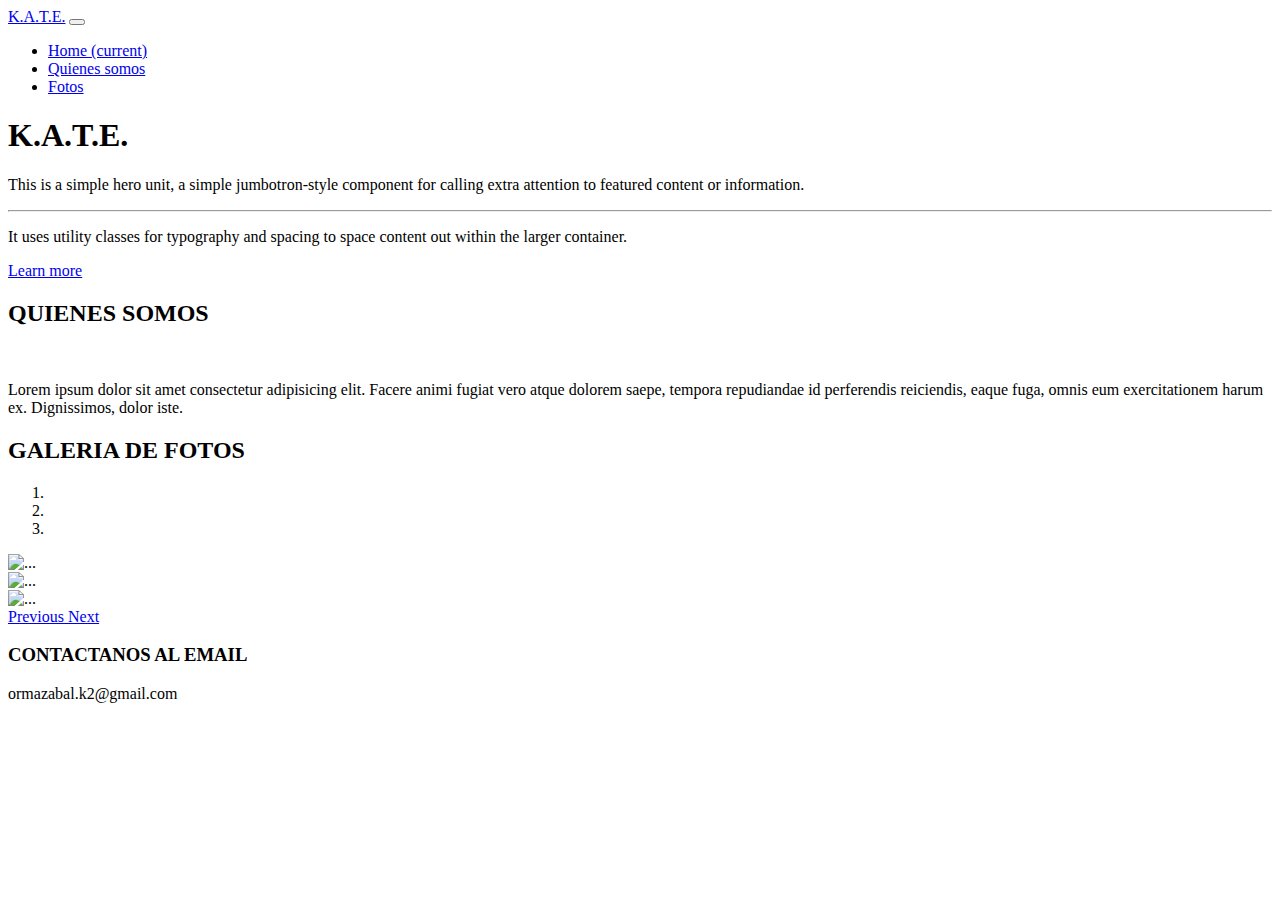
==== index.html @ 0e3d50fd "Mi primera pagina web" ====
<!DOCTYPE html>
<html lang="en">

<head>
    <meta charset="UTF-8">
    <meta http-equiv="X-UA-Compatible" content="IE=edge">
    <meta name="viewport" content="width=device-width, initial-scale=1.0">
    <title>K.A.T.E.</title>
    <link rel="stylesheet" href="https://cdn.jsdelivr.net/npm/bootstrap@4.6.0/dist/css/bootstrap.min.css"
        integrity="sha384-B0vP5xmATw1+K9KRQjQERJvTumQW0nPEzvF6L/Z6nronJ3oUOFUFpCjEUQouq2+l" crossorigin="anonymous">
    <link rel="stylesheet" href="style.css">
</head>

<body>
    <nav class="navbar navbar-expand-lg navbar-light bg-light fixed-top">
        <a class="navbar-brand" href="#">K.A.T.E.</a>
        <button class="navbar-toggler" type="button" data-toggle="collapse" data-target="#navbarNav"
            aria-controls="navbarNav" aria-expanded="false" aria-label="Toggle navigation">
            <span class="navbar-toggler-icon"></span>
        </button>
        <div class="collapse navbar-collapse" id="navbarNav">
            <ul class="navbar-nav">
                <li class="nav-item active">
                    <a class="nav-link" href="#">Home <span class="sr-only">(current)</span></a>
                </li>
                <li class="nav-item">
                    <a class="nav-link" href="#about">Quienes somos </a>
                </li>
                <li class="nav-item">
                    <a class="nav-link" href="#carousel">Fotos</a>
                </li>

            </ul>
        </div>
    </nav>
    <div class="jumbotron text-light">
        <h1 class="display-4">K.A.T.E.</h1>
        <p class="lead">This is a simple hero unit, a simple jumbotron-style component for calling extra attention to
            featured content or information.</p>
        <hr class="my-4">
        <p>It uses utility classes for typography and spacing to space content out within the larger container.</p>
        <a class="btn btn-primary btn-lg" href="#" role="button">Learn more</a>
    </div>

    <div class="container">
        <h2 id="about" class="text-center my-3"> QUIENES SOMOS</h2>
        <div class="row">
            <div class="col">
                <img src="https://images.unsplash.com/photo-1627461709499-9828caf298c9?ixid=MnwxMjA3fDB8MHxwaG90by1wYWdlfHx8fGVufDB8fHx8&ixlib=rb-1.2.1&auto=format&fit=crop&w=500&q=80"
                    alt="">

            </div>
            <div class="col">
                <p>Lorem ipsum dolor sit amet consectetur adipisicing elit. Facere animi fugiat vero atque dolorem
                    saepe, tempora repudiandae id perferendis reiciendis, eaque fuga, omnis eum exercitationem harum ex.
                    Dignissimos, dolor iste.</p>
            </div>

           

        </div>
        <h2 id="carousel" class="text-center"> GALERIA DE FOTOS </h2>
        <div id="carouselExampleIndicators" class="carousel slide" data-ride="carousel">
            <ol class="carousel-indicators">
                <li data-target="#carouselExampleIndicators" data-slide-to="0" class="active"></li>
                <li data-target="#carouselExampleIndicators" data-slide-to="1"></li>
                <li data-target="#carouselExampleIndicators" data-slide-to="2"></li>
            </ol>
            <div class="carousel-inner">
                <div class="carousel-item active">
                    <img src="https://images.unsplash.com/photo-1537832816519-689ad163238b?ixid=MnwxMjA3fDB8MHxwaG90by1wYWdlfHx8fGVufDB8fHx8&ixlib=rb-1.2.1&auto=format&fit=crop&w=740&q=80"
                        class="d-block w-100 " alt="..." height="600">
                </div>
                <div class="carousel-item">
                    <img src="https://images.unsplash.com/photo-1511335413948-b5966e4e1d01?ixlib=rb-1.2.1&ixid=MnwxMjA3fDB8MHxwaG90by1wYWdlfHx8fGVufDB8fHx8&auto=format&fit=crop&w=1052&q=80"
                        class="d-block w-100 " alt="..." height="600">
                </div>
                <div class="carousel-item">
                    <img src="https://images.unsplash.com/photo-1572196223922-d8b7e0ab0b4d?ixid=MnwxMjA3fDB8MHxwaG90by1wYWdlfHx8fGVufDB8fHx8&ixlib=rb-1.2.1&auto=format&fit=crop&w=334&q=80"
                        class="d-block w-100 " alt="..." height="600">
                </div>
            </div>
            <a class="carousel-control-prev" href="#carouselExampleIndicators" role="button" data-slide="prev">
                <span class="carousel-control-prev-icon" aria-hidden="true"></span>
                <span class="sr-only">Previous</span>
            </a>
            <a class="carousel-control-next" href="#carouselExampleIndicators" role="button" data-slide="next">
                <span class="carousel-control-next-icon" aria-hidden="true"></span>
                <span class="sr-only">Next</span>
            </a>
        </div>


    </div>

    <footer class="mt-5 p-5 bg-secondary text-light">
        <div class="row">
            <div class="col">
                <h3> CONTACTANOS AL EMAIL</h3>
                <p>ormazabal.k2@gmail.com</p>

            </div>
            <div class="col">

            </div>

        </div>

    </footer>

















    <script src="https://code.jquery.com/jquery-3.5.1.slim.min.js"
        integrity="sha384-DfXdz2htPH0lsSSs5nCTpuj/zy4C+OGpamoFVy38MVBnE+IbbVYUew+OrCXaRkfj"
        crossorigin="anonymous"></script>
    <script src="https://cdn.jsdelivr.net/npm/bootstrap@4.6.0/dist/js/bootstrap.bundle.min.js"
        integrity="sha384-Piv4xVNRyMGpqkS2by6br4gNJ7DXjqk09RmUpJ8jgGtD7zP9yug3goQfGII0yAns"
        crossorigin="anonymous"></script>
</body>

</html>
---- style.css ----
.jumbotron{
    background-image: url(https://images.unsplash.com/photo-1486308510493-aa64833637bc?ixid=MnwxMjA3fDB8MHxwaG90by1wYWdlfHx8fGVufDB8fHx8&ixlib=rb-1.2.1&auto=format&fit=crop&w=1101&q=80);
    background-repeat: no-repeat;
    background-size: 100% 100%;
}
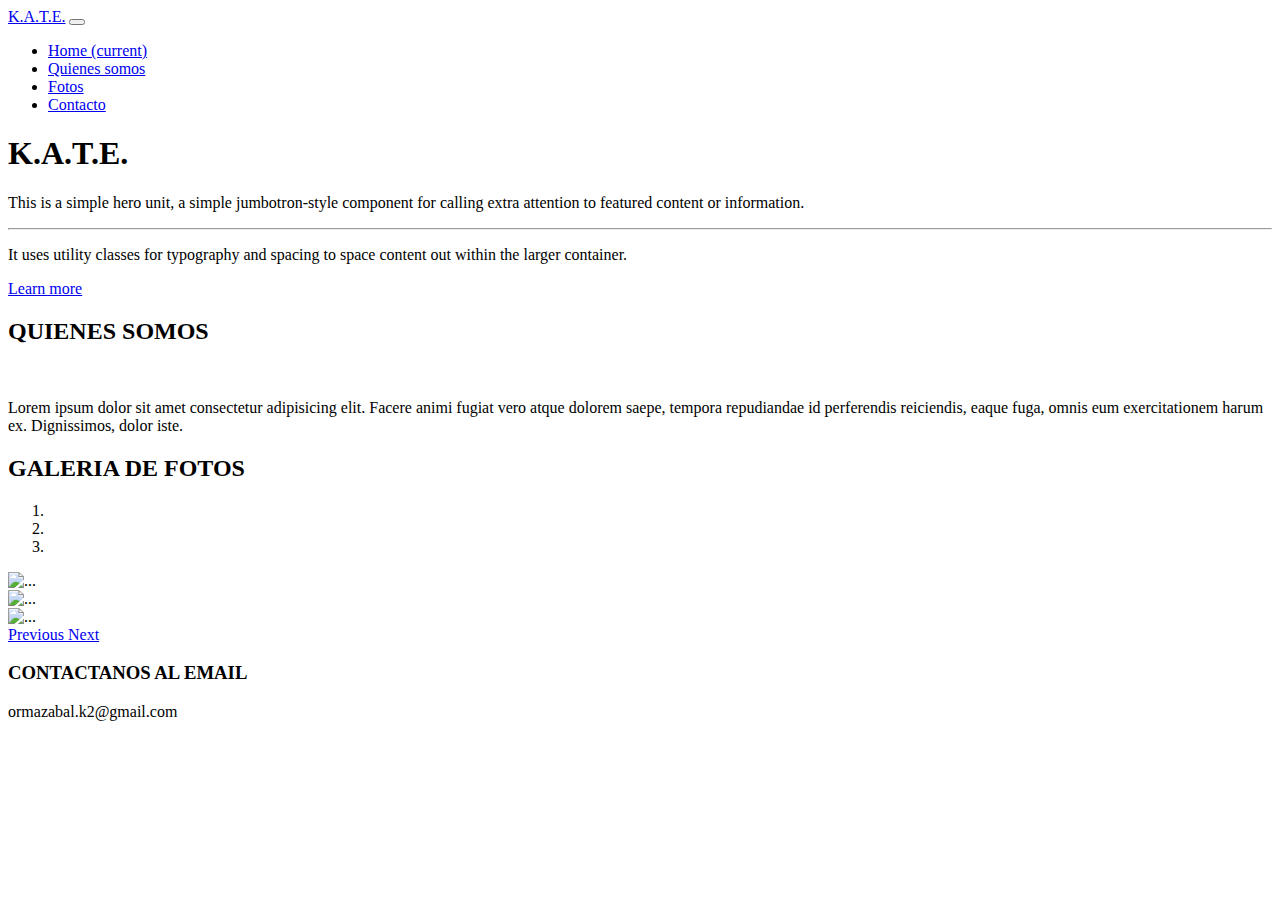
==== commit f8c82a3a: "se agrega sección contacto" ====
--- a/index.html
+++ b/index.html
@@ -28,6 +28,9 @@
                 </li>
                 <li class="nav-item">
                     <a class="nav-link" href="#carousel">Fotos</a>
+                </li>
+                <li class="nav-item">
+                    <a class="nav-link" href="contact.html">Contacto</a>
                 </li>
 
             </ul>
